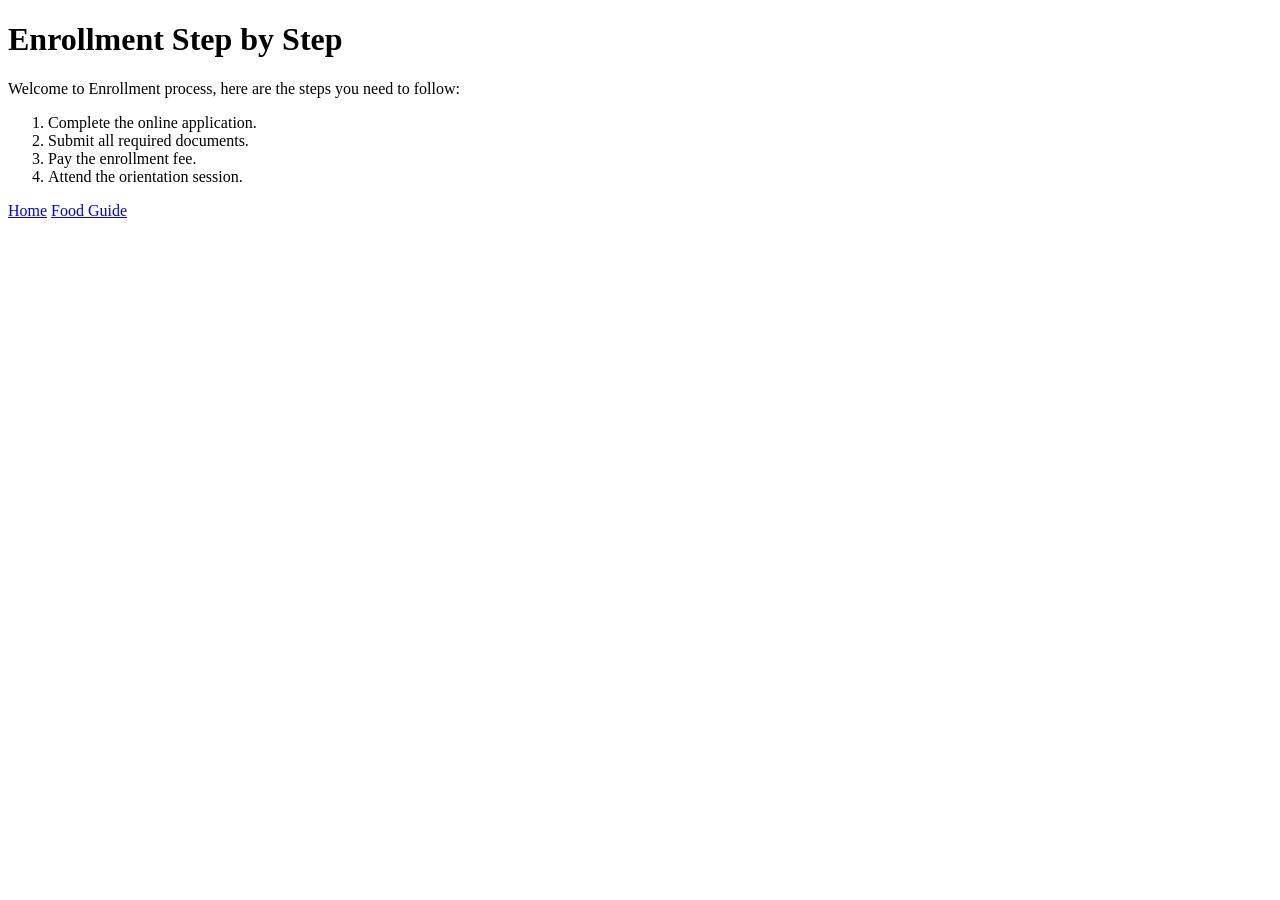
==== guides/enrollment.html @ efc17127 "Add home and guide" ====
<!DOCTYPE html>
<html lang="en">
<head>
    <meta charset="UTF-8">
    <meta name="viewport" content="width=device-width, initial-scale=1.0">
    <title>Enrollment Guide</title>
</head>
<body>
    <h1>Enrollment Step by Step</h1>
    <p>Welcome to Enrollment process, here are the steps you need to follow:</p>
    <ol>
        <li>Complete the online application.</li>
        <li>Submit all required documents.</li>
        <li>Pay the enrollment fee.</li>
        <li>Attend the orientation session.</li>
    </ol>
     <!--back home: up one folder -->
     <a href=" .. /index.html">Home</a>

     <!--back to food: same folder -->
    <a href="food.html">Food Guide</a>
</body>
</html>
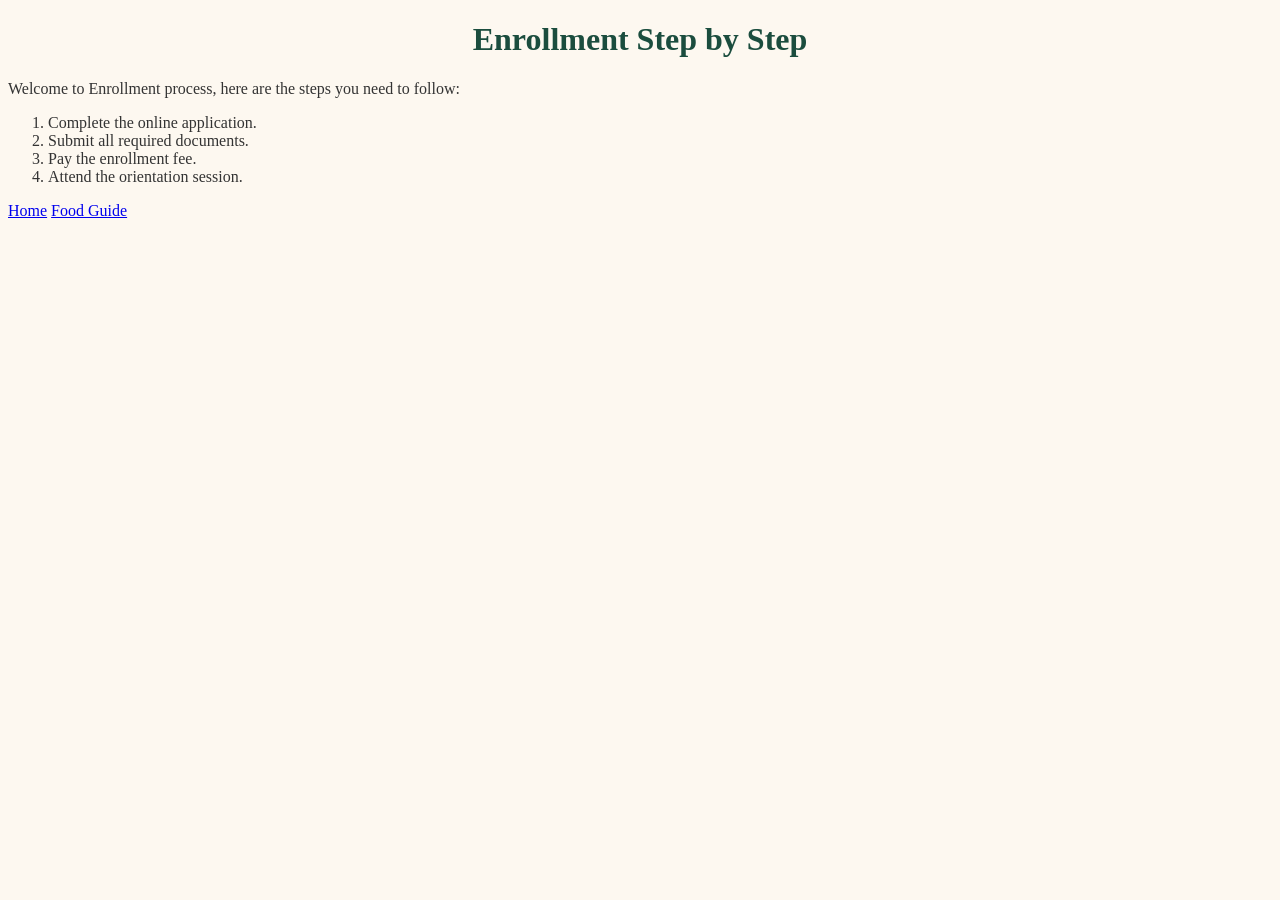
==== commit 080c5227: "Css" ====
--- a/guides/enrollment.html
+++ b/guides/enrollment.html
@@ -3,6 +3,7 @@
 <head>
     <meta charset="UTF-8">
     <meta name="viewport" content="width=device-width, initial-scale=1.0">
+    <link rel="stylesheet" href="../styles.css">
     <title>Enrollment Guide</title>
 </head>
 <body>
@@ -15,8 +16,8 @@
         <li>Attend the orientation session.</li>
     </ol>
      <!--back home: up one folder -->
-     <a href=" .. /index.html">Home</a>
-
+     <a href="../index.html">Home</a>
+     
      <!--back to food: same folder -->
     <a href="food.html">Food Guide</a>
 </body>
--- a/styles.css
+++ b/styles.css
@@ -0,0 +1,29 @@
+body{
+  font-family: 'Times New Roman', Times, serif;
+  color: #333;
+  background-color: #fdf8f0;
+}
+
+h1, h2 {
+  color:#1B4D3E;
+
+}
+
+h1 {
+  text-align: center;
+
+}
+
+.intro {
+  font-size: 20px;
+}
+.tip {
+  background-color: #FFF4CC;
+  padding: 16px;
+  border: 2px solid #E0A800;
+  margin: 24px 0;
+}
+img {
+  border: 4px solid #1B4D3E;
+
+}
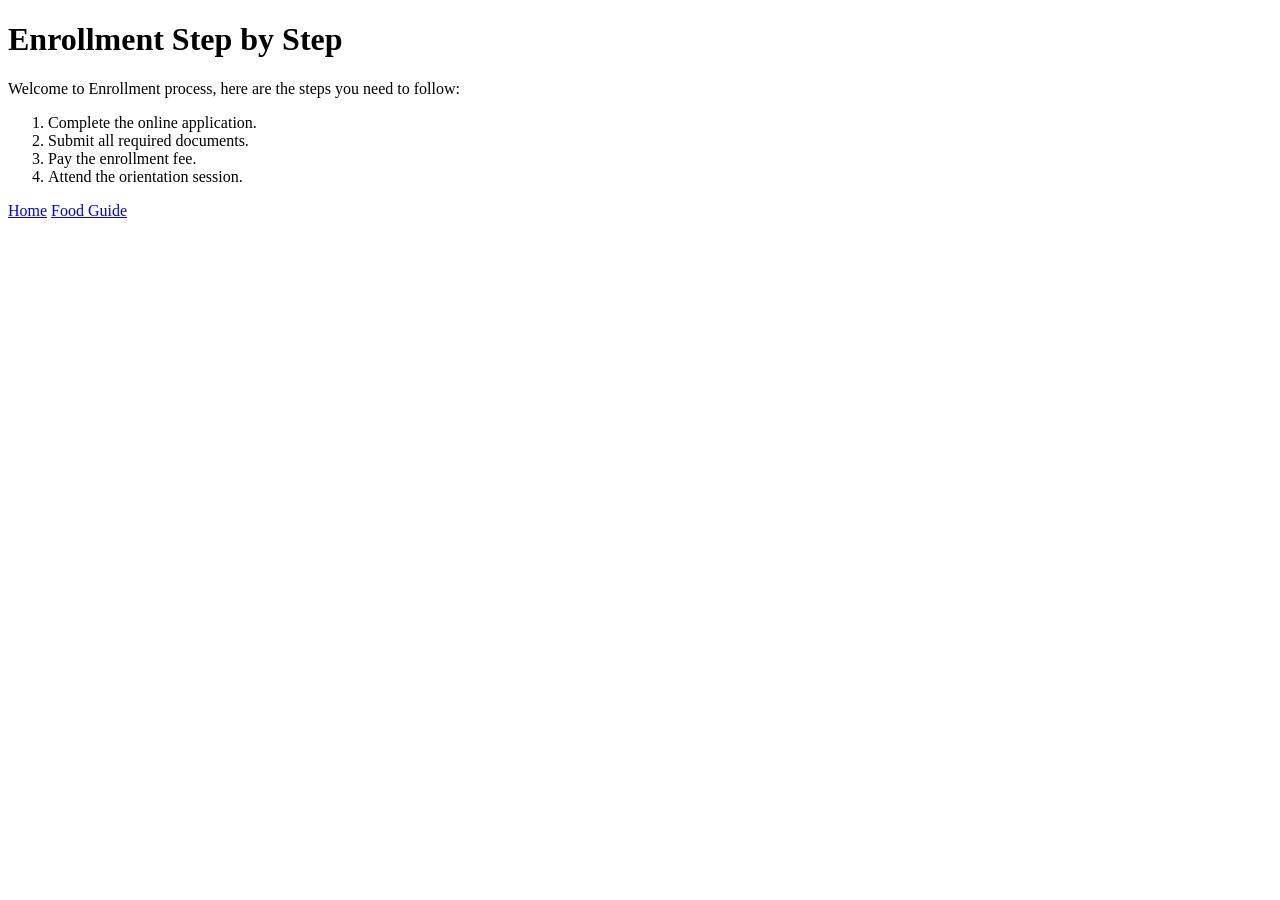
==== commit a41b63d3: "html" ====
--- a/guides/enrollment.html
+++ b/guides/enrollment.html
@@ -3,7 +3,6 @@
 <head>
     <meta charset="UTF-8">
     <meta name="viewport" content="width=device-width, initial-scale=1.0">
-    <link rel="stylesheet" href="../styles.css">
     <title>Enrollment Guide</title>
 </head>
 <body>
